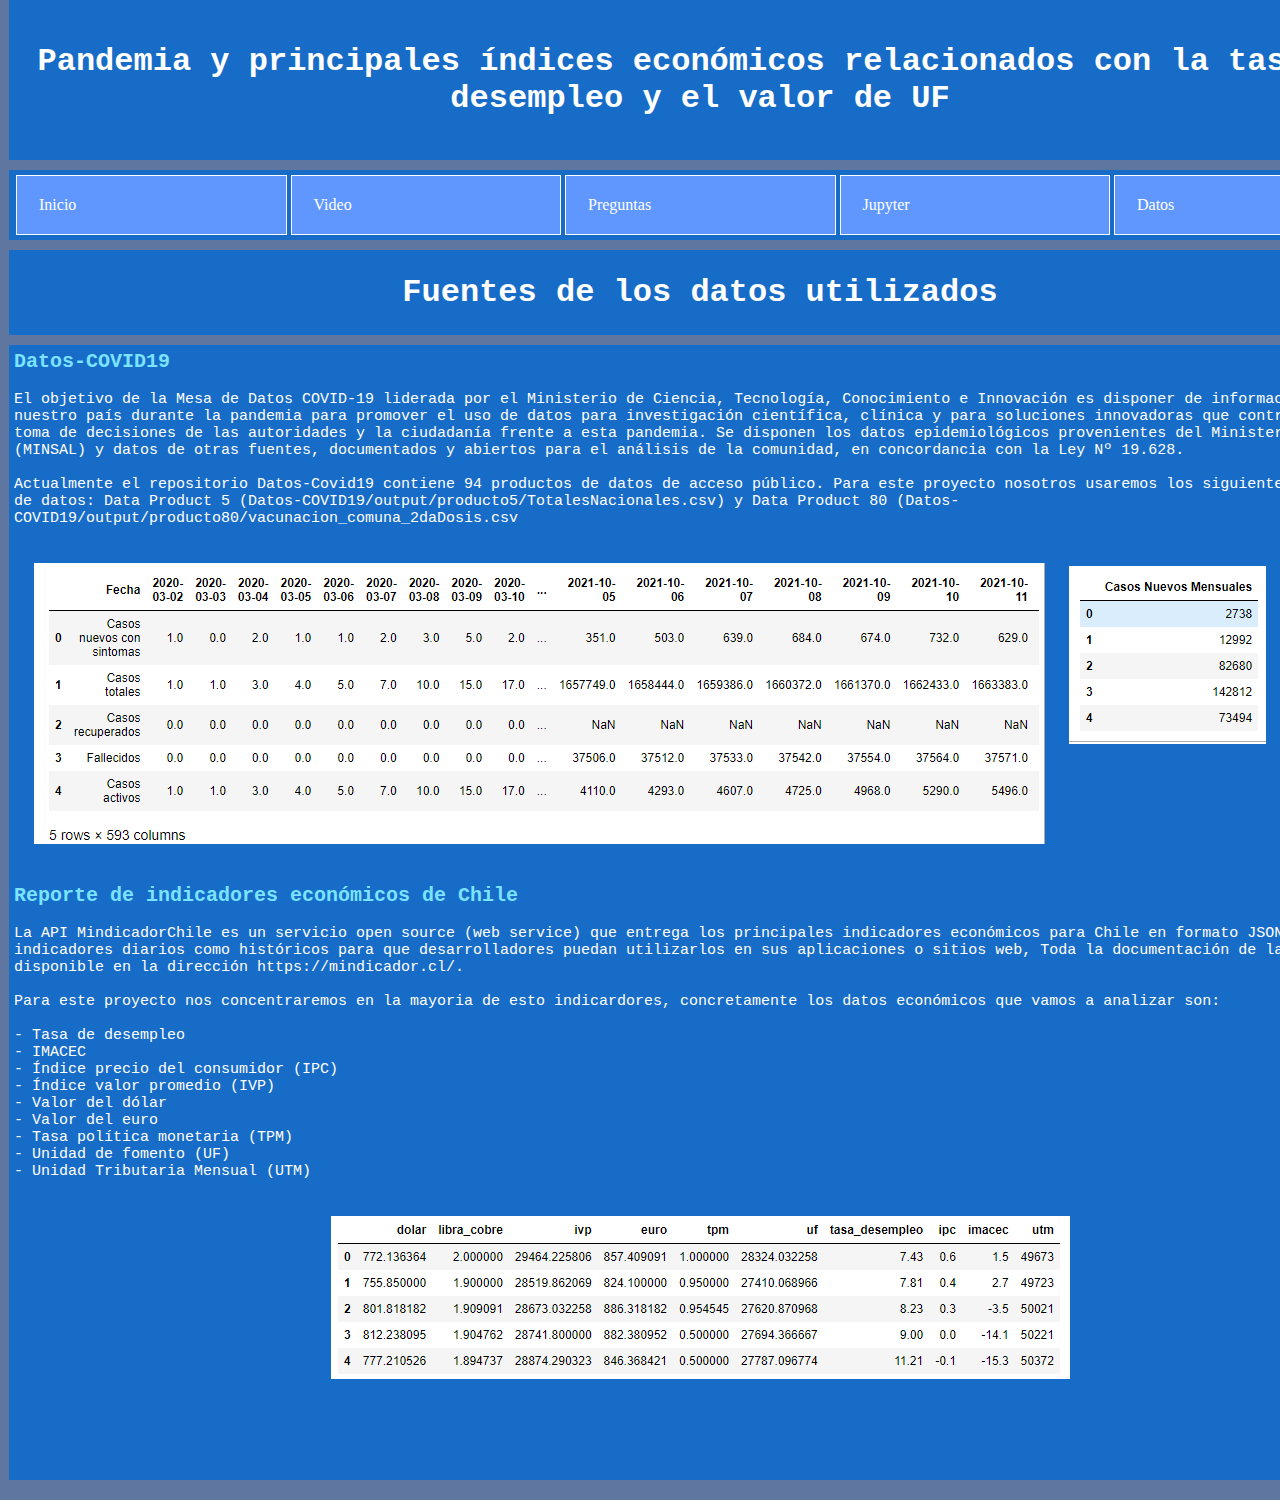
==== datos.html @ 0f8f9e22 "paginaa" ====
<!DOCTYPE html>
<html lang="en">
<head>
    <meta charset="UTF-8">
    <meta http-equiv="X-UA-Compatible" content="IE=edge">
    <meta name="viewport" content="width=device-width, initial-scale=1.0">
    <link rel="icon" href="https://imt2200.github.io/images/favicon.ico">
    <link rel="stylesheet" type="text/css" href="estilos_datos.css">
    <title>Datos utilizados</title>
</head>
<body>
    <div id="contenedor">
        <div id="header">
            <h1>Pandemia y principales índices económicos relacionados con la tasa de desempleo y el valor de UF</h1>
            
        </div>
        <div id="menu">
            <ul class="menu">
                <li> <a href="index.html">Inicio</a>              
                </li>

                <li> <a href="#">Video</a> 
                </li>
                <li> <a href="preguntas.html">Preguntas</a>
                  
                </li>
                <li> <a target="_blank" href="https://github.com/juanleonm/proyecto_cs">Jupyter</a>
                   
                </li>
                <li> <a href="datos.html">Datos</a> 
                    
                </li>
                
            </ul>
        </div>
        <div id="subheader">
            <h2>Fuentes de los datos utilizados</h2>
        </div>

        <div id="horario">
            <div class="datos_1">

                <h3 >  <a id="subtitulo_dato" target="_blank" href="https://github.com/MinCiencia/Datos-COVID19%22%3EDatos-COVID19">Datos-COVID19</a>  </h3> 
                <br>
                <p id="parr_1">El objetivo de la Mesa de Datos COVID-19 liderada por el Ministerio de Ciencia, 
                    Tecnología, Conocimiento e Innovación es disponer de información de nuestro país 
                    durante la pandemia para promover el uso de datos para investigación científica, 
                    clínica y para soluciones innovadoras que contribuyan a la toma de decisiones de las 
                    autoridades y la ciudadanía frente a esta pandemia. Se disponen los datos epidemiológicos 
                    provenientes del Ministerio de Salud (MINSAL) y datos de otras fuentes, documentados y abiertos 
                    para el análisis de la comunidad, en concordancia con la Ley Nº 19.628.<br><br>
                    Actualmente el repositorio Datos-Covid19 contiene 94 productos de datos de acceso público. 
                    Para este proyecto nosotros usaremos los siguientes conjunto de datos: Data Product 5 
                    (Datos-COVID19/output/producto5/TotalesNacionales.csv) y Data Product 80 (Datos-COVID19/output/producto80/vacunacion_comuna_2daDosis.csv
                </p>
                <br><br>

                <img id="imagen_1" src="imagenes/covid_entero.png">
                <img id="imagen_2" src="imagenes/covid_recortado.png">

            </div>
            <br><br>

            <div class="datos_2">

                <h3 >  <a id="subtitulo_dato" target="_blank" href="https://mindicador.cl/"> Reporte de indicadores económicos de Chile</a>  </h3> 
                <br>
                <p id="parr_1">La API MindicadorChile es un servicio open source (web service) 
                    que entrega los principales indicadores económicos para Chile en formato JSON.
                     Tanto los indicadores diarios como históricos para que desarrolladores puedan utilizarlos 
                     en sus aplicaciones o sitios web, Toda la documentación de la API está disponible en la 
                     dirección https://mindicador.cl/. <br><br>

                    Para este proyecto nos concentraremos en la mayoria de esto indicardores, concretamente los datos económicos que vamos a analizar son: <br><br>
                    - Tasa de desempleo <br>
                    - IMACEC<br>
                    - Índice precio del consumidor (IPC)<br>
                    - Índice valor promedio (IVP)<br>
                    - Valor del dólar<br>
                    - Valor del euro<br>
                    - Tasa política monetaria (TPM)<br>
                    - Unidad de fomento (UF)<br>
                    - Unidad Tributaria Mensual (UTM)<br>
                </p>
                <br><br>
                <img id="imagen_3" src="imagenes/data_chile.png">

                

            </div>
           
            


  
           

           
            
            
            

        </div>

    </div>
    
    
</body>
</html>
---- estilos_datos.css ----
*{
    margin: 0;
    padding: 0;
}
body{
    background: #FFFFFF;
}

#contenedor {
    background: #5F76A0;
    
    width: 1400px;
    height: 1500px;
    margin-left: auto;
    margin-right: auto;
}
#header{
    width: 98%;
    height: 10%;
    padding: 5px;
    background: #176CC8;
    margin-right: auto;
    margin-left: auto;
    display: flex;
    justify-content: center;
    align-items: center;
    text-align: center;
}






















#header h1{
    display: inline;
    font-size: 32px;
    font-family: monospace;
    color: #FFFFFF;
}
#menu .menu li{
    position: relative;
}
#menu{
    display: flex;
    width: 98%;
    height: 4%;
    background: #176CC8;
    margin-left: auto;
    margin-right: auto;
    margin-top: 10px;
    padding: 5px;
    align-items: center;
}
ul{
    list-style: none;
}
a{
    text-decoration: none;
}
#horario{
    width: 98%;
    height: 75%;
    padding: 5px;
    background: #176CC8;
    margin-top: 10px;
    margin-left: auto;
    margin-right: auto;
}


#subtitulo_dato{

    font-size: 20px;
    font-family: monospace;
    color: #7BE3FF;
}

#parr_1{

    font-size: 15px;
    font-family: monospace;
    color: #FFFFFF;
}

#imagen_1{
    margin-left: 20px;

    display: inline;
    
}

#imagen_2{
    margin-bottom: 100px;
    margin-left: 20px;

    display: inline;
    
}

#imagen_3{
    margin-bottom: 100px;
    margin-left: auto;
    margin-right: auto ;

    display: flex;
    
}





#menu .menu{
    display: flex;
}
#menu .menu li a{
    background: #6097FF;
    display: block;
    padding: 20px 22px;
    margin: 2px;
    color: #FFFFFF;
    border: 1px solid #FFFFFF ;
    min-width: 224.5px;
    transition: all 300ms ease;
}
#menu .menu li a:hover{
    background: #80ACFF ;
    color:#FFFFFF;
}
#menu .smenu{
    position: absolute;
    top: 130%;
    visibility: hidden;
    opacity: 0;
    transition: all 300ms ease;
}
#menu .menu li:hover .smenu{
    top: 100%;
    visibility: visible;
    opacity: 1;
}
#subheader{
   background-color: #176CC8; 
   width: 98%;
   height: 5%;
   padding: 5px;
   margin-top: 10px;
   margin-left: auto;
   margin-right: auto;
   display: flex;
    justify-content: center;
    align-items: center;
}
#subheader h2{
    display: inline;
    font-size: 32px;
    font-family: monospace;
    color: #FFFFFF;
}

#tabla1{
    

    border: 2px solid #000;
    padding: 1px;
    border-collapse: collapse;
    width: 1000px;
    height:400px;
    margin-right: 40px;
    margin-top: 40px;
}
#tabla1 td{
    border: 1px solid #000;
}


table td a{
    text-decoration: none;
    padding: 20px;
    display: block;
}
#tabla1 td a:hover{

}
#tabla1 .cat a{
    background: #ffffb3;
}
#tabla1 .ayu a{
    background: #80ff80;
}
#tabla1 .none a{
    background:  #e6ffe6;
    color:  #e6ffe6;
}
#tabla1 .lab a{
    background: #80d4ff;
}
#tabla1 .hora a{
    background: #eeffcc;
}


#tabla1 .cat a:hover{
    background: #ffff66;
}
#tabla1 .ayu a:hover{
    background: #00e600;
}
#tabla1 .none a:hover{
    background:  #e6ffe6;
    color:  #e6ffe6;
}
#tabla1 .lab a:hover{
    background: #00aaff;
}
#tabla1 .hora a:hover{
    background: #eeffcc;
}

#tabla2{
    margin-left: 40px;
    margin-top: 40px;
    border: 2px solid #000;
    padding: 1px;
    border-collapse: collapse;
    width: 200px;
    height: 200px;
}
#tabla2 td{
    border: 1px solid #000;
    
}
#tabla2 td h4{
    text-decoration: none;
    padding: 20px;
    display: block;
}
#tabla2 .cat h4{
    background: #ffffb3;
}
#tabla2 .ayu h4{
    background: #80ff80;
}
#tabla2 .lab h4{
    background: #80d4ff;
}
#tabla2 .none h4{
    background:  #e6ffe6
}

#tabla1 a{
    font-family: monospace;
    font-size: 14px;
    color: #000;
}
#tabla2 h4{
    font-family: monospace;
    font-size: 14px;
    color: #000;
}
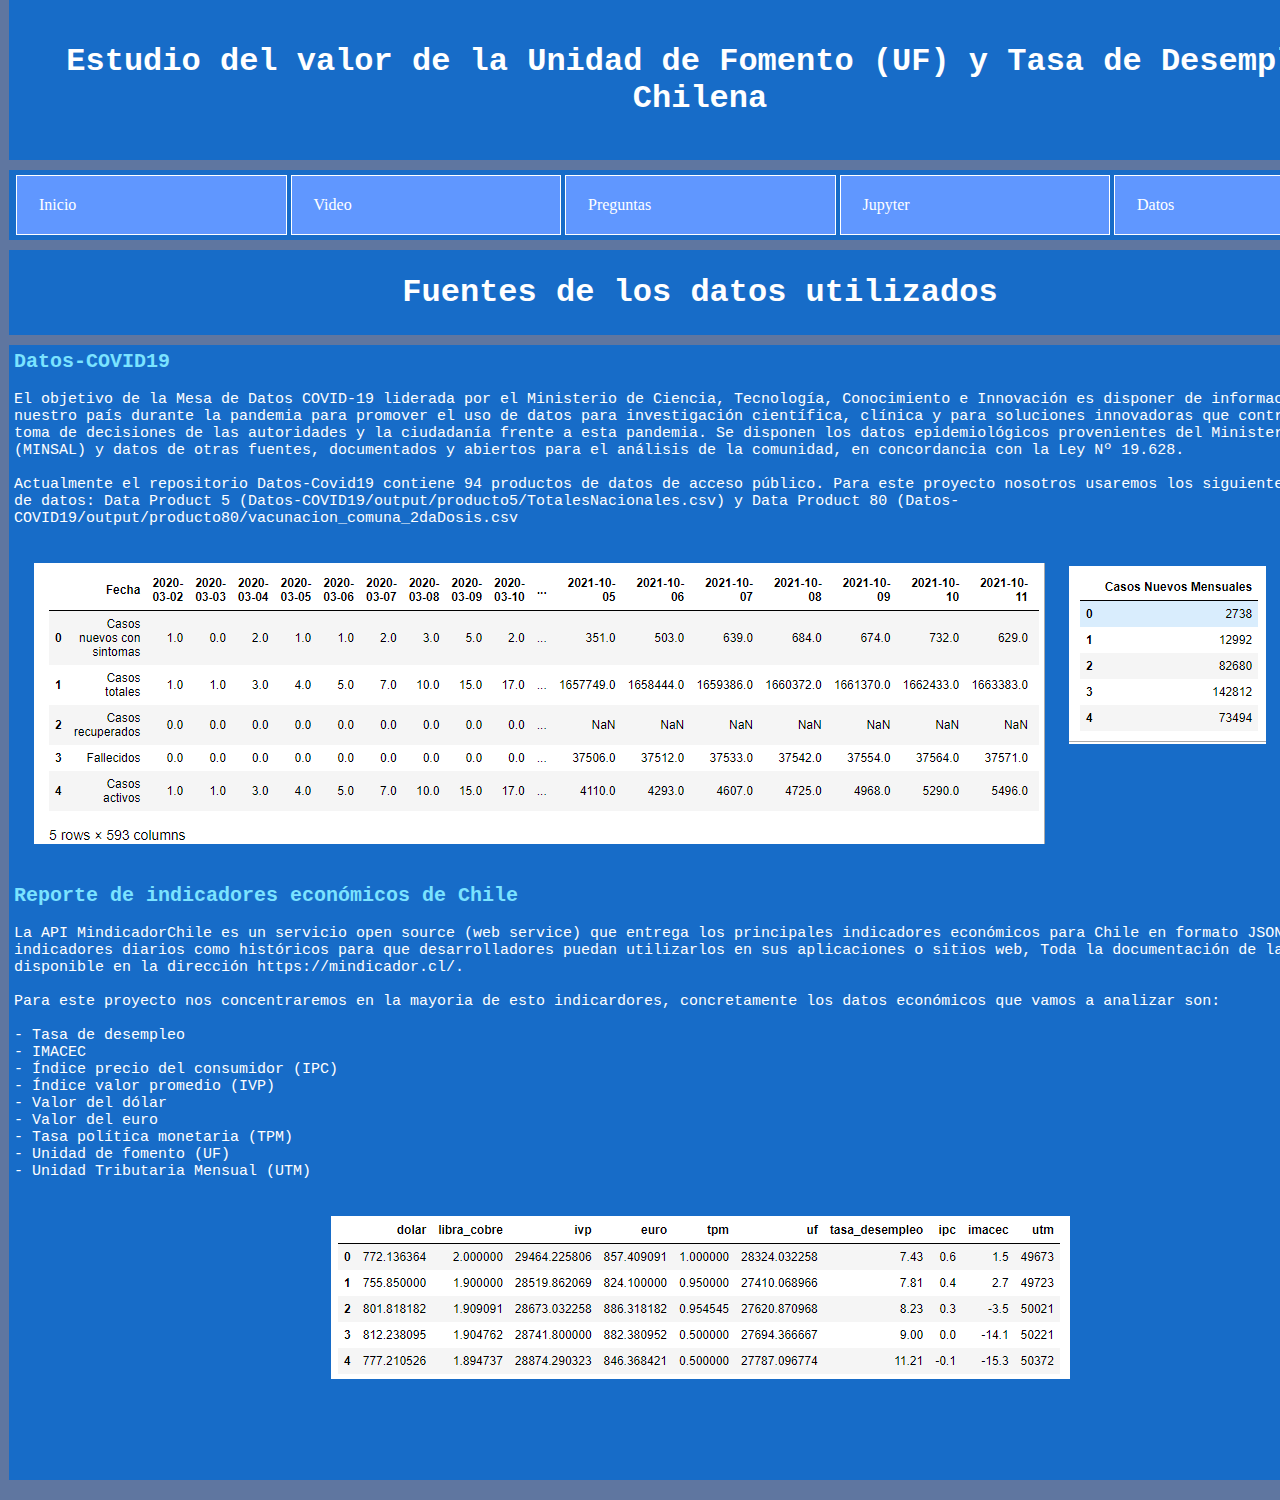
==== commit 5b665c11: "pagina terminada" ====
--- a/datos.html
+++ b/datos.html
@@ -11,7 +11,7 @@
 <body>
     <div id="contenedor">
         <div id="header">
-            <h1>Pandemia y principales índices económicos relacionados con la tasa de desempleo y el valor de UF</h1>
+            <h1>Estudio del valor de la Unidad de Fomento (UF) y Tasa de Desempleo Chilena</h1>
             
         </div>
         <div id="menu">
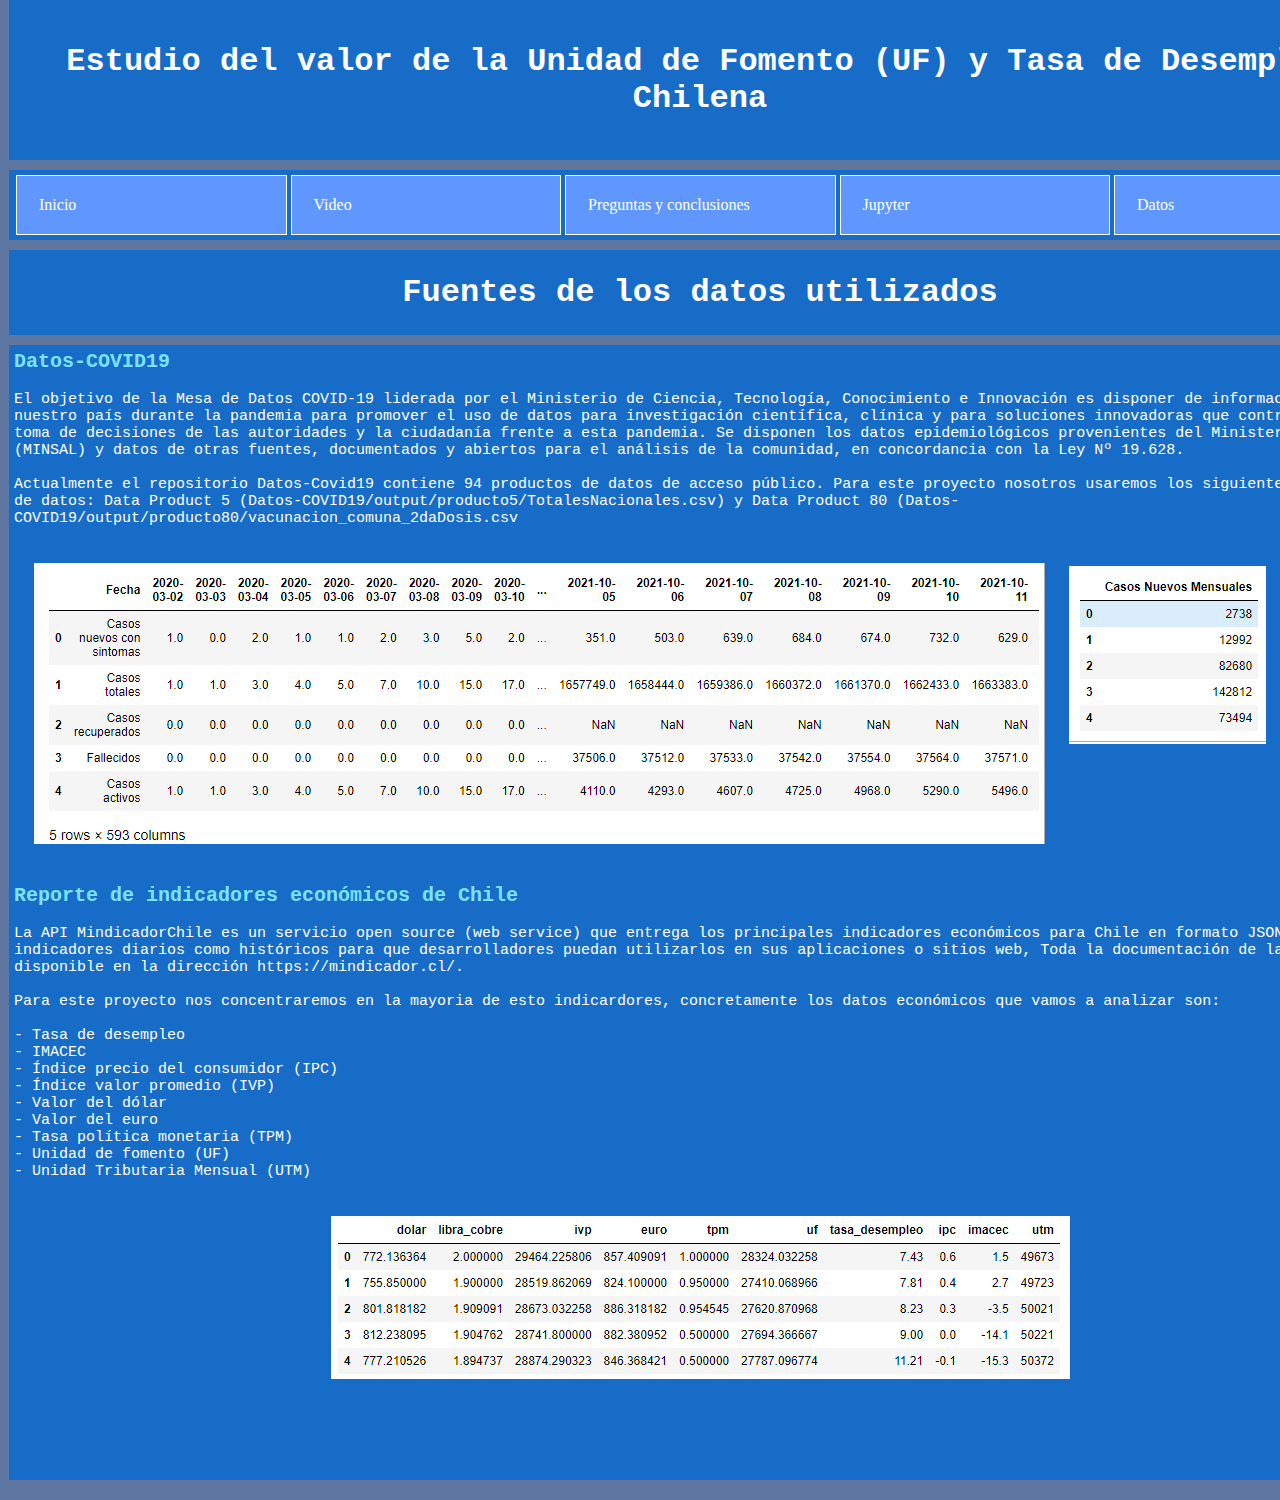
==== commit b4b69141: "final  finish" ====
--- a/datos.html
+++ b/datos.html
@@ -19,12 +19,12 @@
                 <li> <a href="index.html">Inicio</a>              
                 </li>
 
-                <li> <a href="#">Video</a> 
+                <li> <a target="_blank" href="https://youtu.be/wwaQqUJNjn0">Video</a> 
                 </li>
-                <li> <a href="preguntas.html">Preguntas</a>
+                <li> <a href="preguntas.html">Preguntas y conclusiones</a>
                   
                 </li>
-                <li> <a target="_blank" href="https://github.com/juanleonm/proyecto_cs">Jupyter</a>
+                <li> <a target="_blank" href="https://github.com/juanleonm/proyecto_cs/blob/main/UF_TasaDesempleo_Chile.ipynb">Jupyter</a>
                    
                 </li>
                 <li> <a href="datos.html">Datos</a> 
